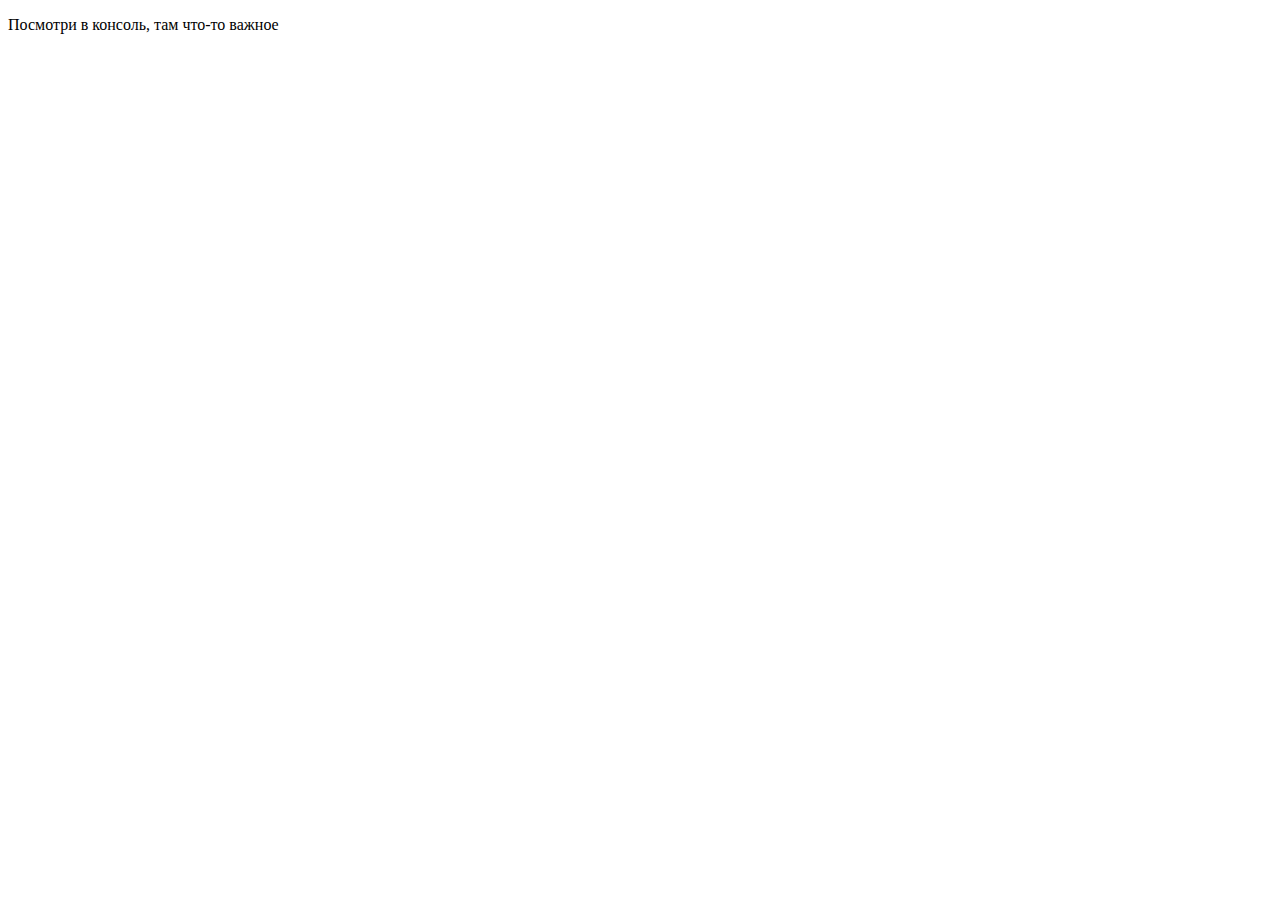
==== task1/index.html @ 1b481e5d "task 1-3, version 1" ====
<!DOCTYPE html>
<html lang="en">
<head>
    <meta charset="UTF-8">
    <title>JS-Start. 1 задача</title>
</head>
<body>
<p>Посмотри в консоль, там что-то важное</p>
</body>
<script src="script.js"></script>
</html>
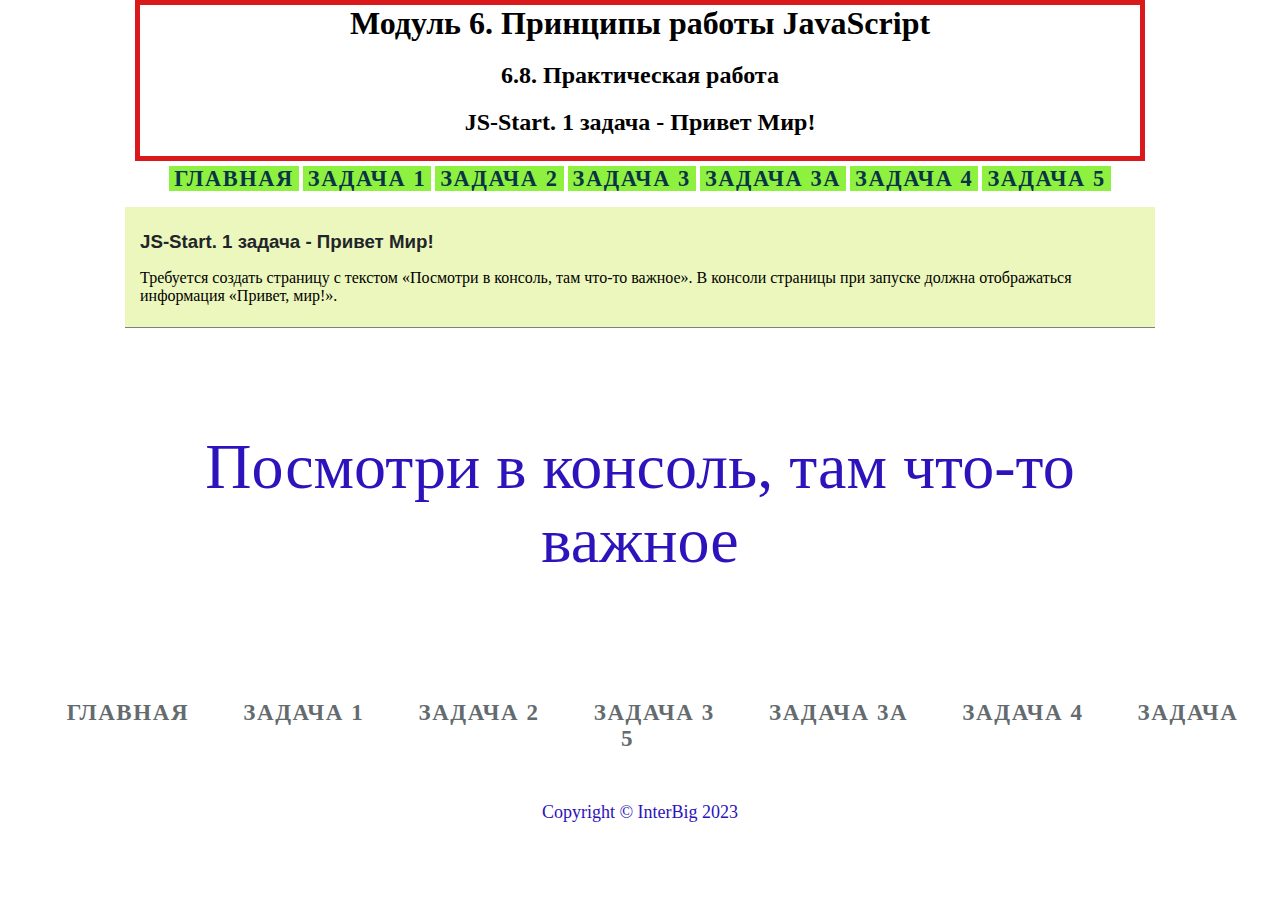
==== commit fbdac762: "Global CSS, style other task" ====
--- a/task1/index.html
+++ b/task1/index.html
@@ -2,10 +2,61 @@
 <html lang="en">
 <head>
     <meta charset="UTF-8">
-    <title>JS-Start. 1 задача</title>
+    <title>JS-Start. 1 задача - Привет Мир!</title>
+    <link rel="stylesheet" href="../css/style.css">
 </head>
+
 <body>
-<p>Посмотри в консоль, там что-то важное</p>
+    <header>
+        <div>
+          <h1>Модуль 6. Принципы работы JavaScript</h1>
+          <h2>6.8. Практическая работа</h2>
+          <h2>JS-Start. 1 задача - Привет Мир!</h2>
+
+        </div>
+    </header>
+    
+    <nav>
+        <div class="links">
+           <a href="../index.html">Главная</a>
+           <a href="../task1/index.html">Задача 1</a>
+           <a href="../task2/index.html">Задача 2</a>
+           <a href="../task3/index.html">Задача 3</a>
+           <a href="../task3A/index.html">Задача 3А</a>
+           <a href="../task4/index.html">Задача 4</a>
+           <a href="../task5/index.html">Задача 5</a>
+        </div>
+    </nav>
+
+    <section class="Task">
+        <article>
+          <a href="../task1/index.html">
+            <h3>JS-Start. 1 задача - Привет Мир!</h3>
+          </a>
+            <p>Требуется создать страницу с текстом «Посмотри в консоль, там что-то важное». В консоли страницы 
+              при запуске должна отображаться информация «Привет, мир!».</p>
+    
+        </article>
+    </section>
+    <section>
+        <div class="TaskSection">
+            <p>Посмотри в консоль, там что-то важное</p>
+        </div>
+    </section>
+
+<footer>
+    <div class="links">
+      <a href="../index.html">Главная</a>
+      <a href="../task1/index.html">Задача 1</a>
+      <a href="../task2/index.html">Задача 2</a>
+      <a href="../task3/index.html">Задача 3</a>
+      <a href="../task3A/index.html">Задача 3А</a>
+      <a href="../task4/index.html">Задача 4</a>
+      <a href="../task5/index.html">Задача 5</a>
+    </div>
+
+    <div class="copyright">Copyright © InterBig 2023</div>
+  </footer>
 </body>
 <script src="script.js"></script>
 </html>--- a/css/style.css
+++ b/css/style.css
@@ -0,0 +1,194 @@
+body {
+    max-width: 1200px;
+    min-width: 420px;
+    position: relative;
+    margin: auto;   
+}
+ 
+header {
+    display: flex;
+    align-items: center;
+    justify-content: center;
+    max-width: 1000px;
+    min-width: 420px;
+    min-height: 150px;
+    margin: auto;
+    /*opacity: 0.1;*/
+    top: 50px;
+    border: 5px solid #da1a1a;
+}
+
+h1 {
+    position: relative;
+    top:auto; 
+    margin: auto;
+    text-align: center;
+}
+
+h2 {
+    position: relative;
+    top: 10%; 
+    text-align: center;
+}
+
+nav {
+    margin: auto;
+    text-align: center;
+    max-width: 1000px;
+    min-width: 420px;
+    padding-top: 5px;
+    padding-bottom: 5px;
+    text-align: center;
+}
+    
+nav .links {
+    margin-bottom: 10px;
+}
+    
+nav .links > a {
+    color: #093347;
+    background-color: #8ff13f;
+    padding: 0 5px;
+    font-size: 1.4em;
+    font-weight: 800;
+    letter-spacing: .1rem;
+    text-decoration: none;
+    text-transform: uppercase;
+}
+    
+/*меняем цвет и фон при наведении */
+nav .links > a:hover {
+    color: rgb(10, 13, 238);
+    background-color: #86887e;
+}
+
+article {
+    /*width: 768px;*/
+    max-width: 1000px;
+    min-width: 420px;
+    margin: 0 auto 32px;
+    padding: 6px 15px;
+    border-bottom: 1px solid rgb(128, 128, 128);
+}
+
+article a {
+    color: rgb(33, 37, 41);
+    text-decoration: none;
+}
+
+article a:hover {
+    color: #00a100;
+}
+
+article h3 {
+    font-family: 'Segoe UI', Tahoma, Geneva, Verdana, sans-serif;
+    margin-bottom: 5px;
+}
+
+.article-meta {
+    color: rgb(199, 37, 37);
+    margin-bottom: 5px;
+}
+
+
+/* меняем цвет фона у четных задач */
+article:nth-child(even) {
+    background-color: #d9f1f8;
+}
+/* меняем цвет фона у нечетных задач */
+article:nth-child(odd) {
+    background-color: #ecf7bd;
+}
+/* меняем цвет фона у задачи 3А */
+article:nth-child(4) {
+    background-color: #74c0ff;
+}
+
+/*меняем цвет фона у задач при наведении */
+article:hover {
+    background-color: #c9c890;
+}
+
+/*добавляем текст с помощью псевдоэлемента 4ой записи*/
+article:nth-child(4) h3::before {
+
+    content: "Дополнительная  ";
+    color: rgb(255, 0, 0);
+}
+
+footer {
+    padding-top: 20px;
+    padding-bottom: 60px;
+    text-align: center;
+}
+    
+footer .links {
+    margin-bottom: 50px;
+}
+    
+footer .links > a {
+    color: #636b6f;
+    padding: 0 25px;
+    font-size: 23px;
+    font-weight: 600;
+    letter-spacing: .1rem;
+    text-decoration: none;
+    text-transform: uppercase;
+}
+    
+/*меняем цвет и фон при наведении */
+footer .links > a:hover {
+    color: rgb(255, 0, 0);
+    background-color: #d0d1d3;
+}
+
+.copyright {
+    color: rgb(44, 19, 187);
+    font-family: 'Times New Roman', Times, serif;
+    font-size: 18px;
+}
+
+.TaskSection {
+    position: relative;
+    /* background-color: #d0d1d3;*/
+    top: 10%; 
+    text-align: center;
+    max-width: 1000px;
+    min-width: 420px;
+    margin: 0 auto 32px;
+    padding: 6px 1px;
+   /* border-bottom: 1px solid rgb(128, 128, 128);*/
+    color: rgb(44, 19, 187);
+    font-family: 'Times New Roman', Times, serif;
+    font-size: 4em;
+}
+
+.TaskSection2 {
+    position: relative;
+    background-color: #d0d1d3;
+    top: 5%; 
+    text-align: center;
+    max-width: 1000px;
+    min-width: 420px;
+    margin: 0 auto 32px;
+    padding: 1px 15px;
+    border-bottom: 1px solid rgb(128, 128, 128);
+    color: rgb(44, 19, 187);
+    font-family: 'Times New Roman', Times, serif;
+    font-size: 2em;
+}
+
+.TaskSection3 {
+    position: relative;
+    /*background-color: #d0d1d3;*/
+    top: 5%; 
+    text-align: center;
+    max-width: 1000px;
+    min-width: 420px;
+    margin: 0 auto 32px;
+    padding: 1px 15px;
+    border-bottom: 1px solid rgb(128, 128, 128);
+    /*color: rgb(44, 19, 187);*/
+    font-family: 'Times New Roman', Times, serif;
+    font-size: 2em;
+}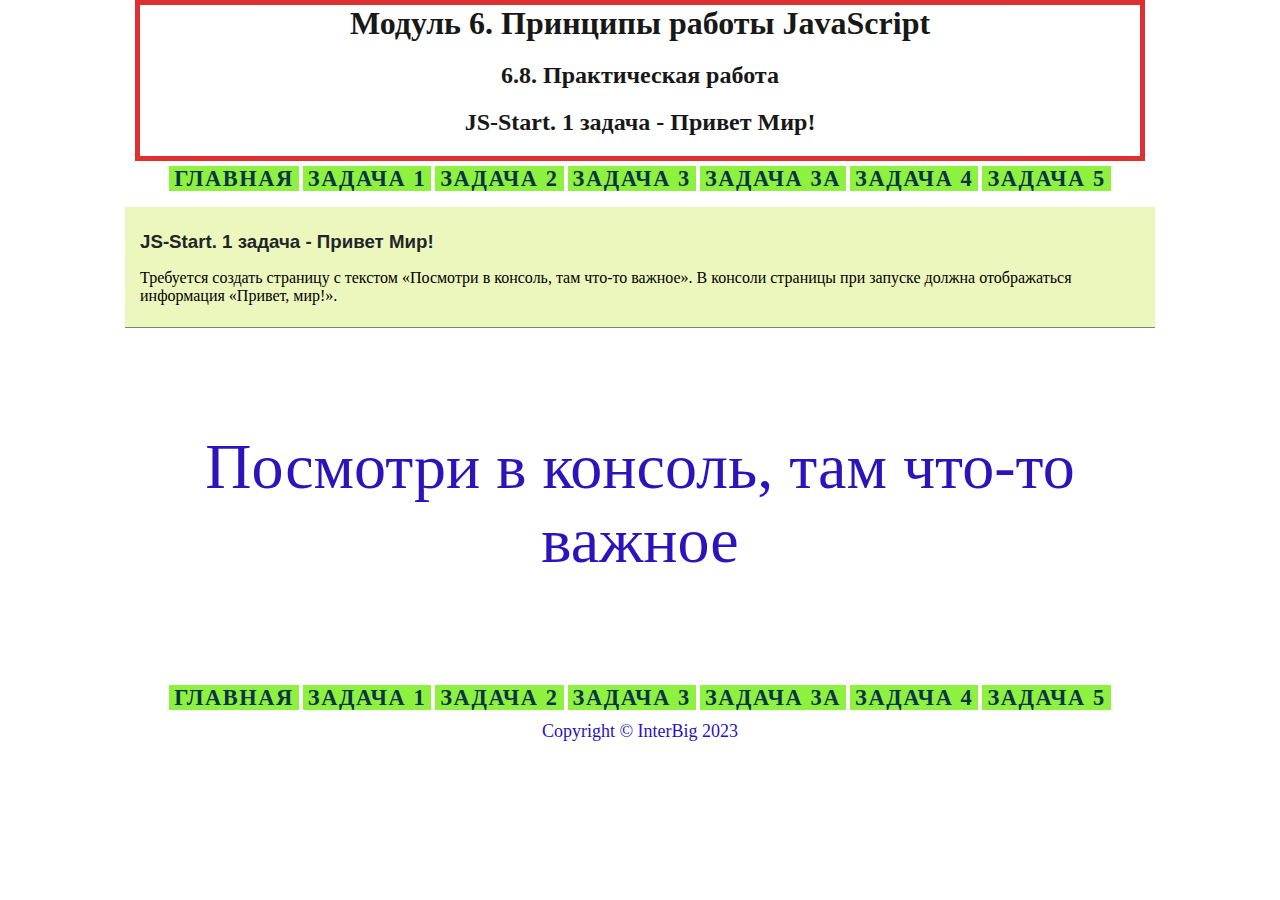
==== commit f386d485: "html tag ru lang" ====
--- a/task1/index.html
+++ b/task1/index.html
@@ -1,5 +1,5 @@
 <!DOCTYPE html>
-<html lang="en">
+<html lang="ru">
 <head>
     <meta charset="UTF-8">
     <title>JS-Start. 1 задача - Привет Мир!</title>
--- a/css/style.css
+++ b/css/style.css
@@ -3,6 +3,7 @@
     min-width: 420px;
     position: relative;
     margin: auto;   
+    
 }
  
 header {
@@ -13,9 +14,11 @@
     min-width: 420px;
     min-height: 150px;
     margin: auto;
-    /*opacity: 0.1;*/
+    opacity: 0.9;
     top: 50px;
     border: 5px solid #da1a1a;
+    /*background-image: url(../img/claudio-schwarz-i25aqE_YUZs-unsplash.jpg);
+    background-size: contain;*/
 }
 
 h1 {
@@ -31,7 +34,8 @@
     text-align: center;
 }
 
-nav {
+nav,
+footer {
     margin: auto;
     text-align: center;
     max-width: 1000px;
@@ -41,11 +45,13 @@
     text-align: center;
 }
     
-nav .links {
+nav .links,
+footer .links {
     margin-bottom: 10px;
 }
     
-nav .links > a {
+nav .links > a,
+footer .links >a  {
     color: #093347;
     background-color: #8ff13f;
     padding: 0 5px;
@@ -57,7 +63,8 @@
 }
     
 /*меняем цвет и фон при наведении */
-nav .links > a:hover {
+nav .links > a:hover,
+footer .links > a:hover {
     color: rgb(10, 13, 238);
     background-color: #86887e;
 }
@@ -116,7 +123,7 @@
     color: rgb(255, 0, 0);
 }
 
-footer {
+/*footer {
     padding-top: 20px;
     padding-bottom: 60px;
     text-align: center;
@@ -137,10 +144,10 @@
 }
     
 /*меняем цвет и фон при наведении */
-footer .links > a:hover {
+/*footer .links > a:hover {
     color: rgb(255, 0, 0);
     background-color: #d0d1d3;
-}
+}*/
 
 .copyright {
     color: rgb(44, 19, 187);
